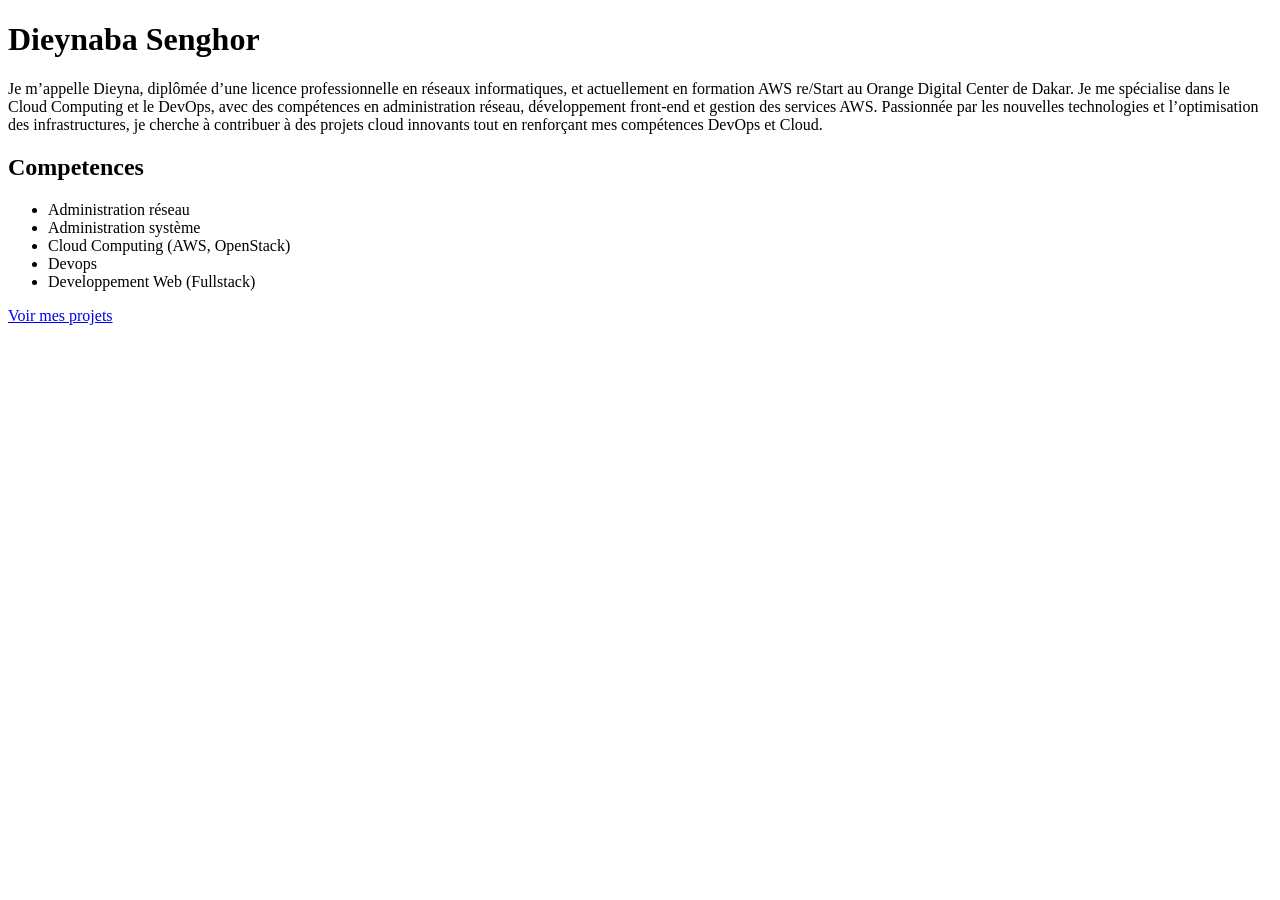
==== index.html @ 1468c09a "modification du fichier index.html" ====
<!DOCTYPE html>
<html lang="fr">
<head>
    <meta charset="UTF-8">
    <meta name="viewport" content="width=device-width, initial-scale=1.0">
    <title>Mon portfolio</title>
</head>
<body>
    <h1>Dieynaba Senghor</h1>
    <p>Je m’appelle Dieyna, diplômée d’une licence professionnelle en réseaux informatiques, et actuellement en formation AWS re/Start au Orange Digital Center de Dakar. Je me spécialise dans le Cloud Computing et le DevOps, avec des compétences en administration réseau, développement front-end et gestion des services AWS. Passionnée par les nouvelles technologies et l’optimisation des infrastructures, je cherche à contribuer à des projets cloud innovants tout en renforçant mes compétences DevOps et Cloud.</p>
    <h2>Competences</h2>
    <ul>
        <li>Administration réseau</li> 
        <li>Administration système</li> 
        <li>Cloud Computing (AWS, OpenStack)</li>
        <li>Devops</li>
        <li>Developpement Web (Fullstack) </li>
    </ul>
    <a href="lister-projets.html">Voir mes projets</a>
</body>
</html>
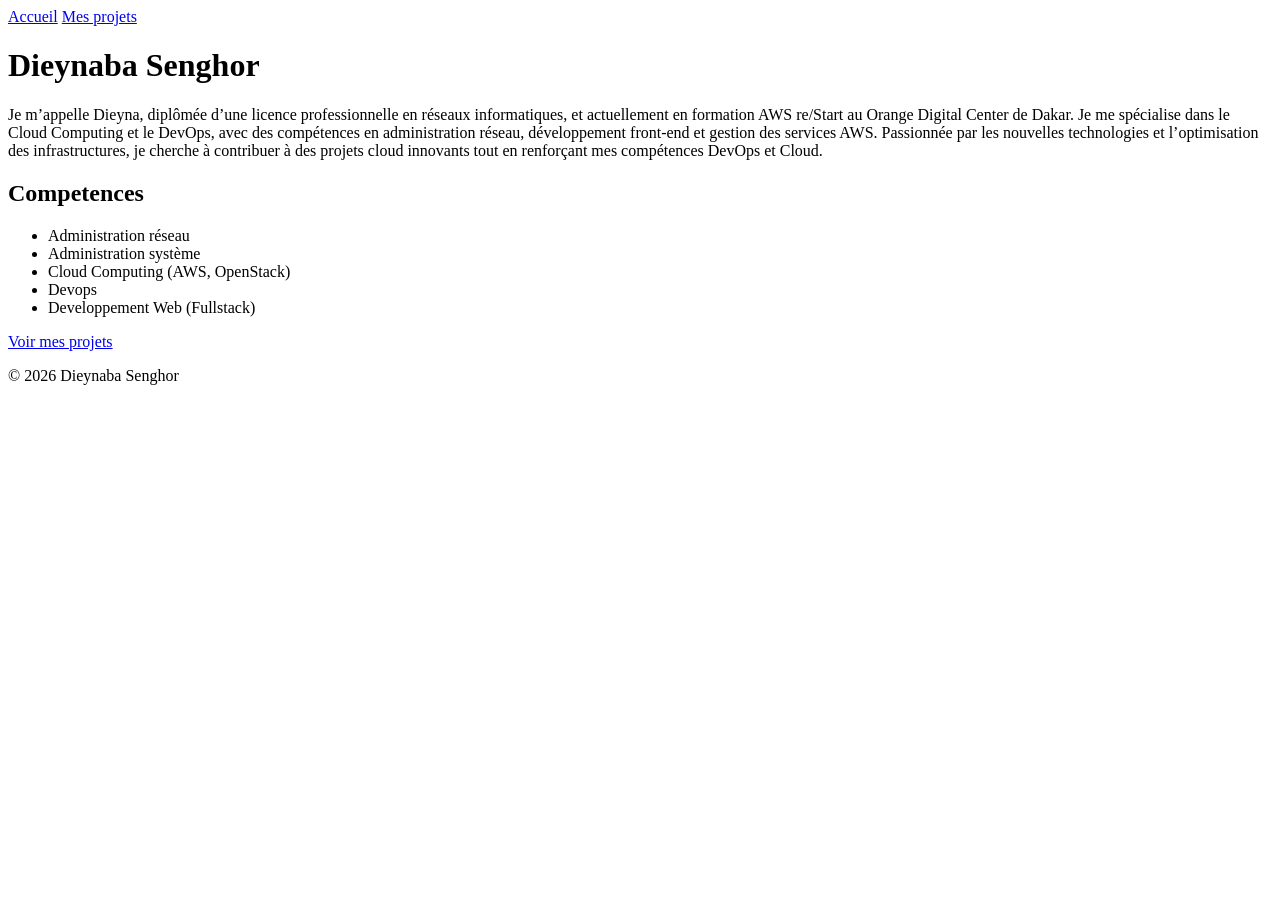
==== commit 1a07b322: "ajout de entête de page, navigation et pied de page" ====
--- a/index.html
+++ b/index.html
@@ -1,21 +1,41 @@
-<!DOCTYPE html>
+<!doctype html>
 <html lang="fr">
-<head>
-    <meta charset="UTF-8">
-    <meta name="viewport" content="width=device-width, initial-scale=1.0">
+  <head>
+    <meta charset="UTF-8" />
+    <meta name="viewport" content="width=device-width, initial-scale=1.0" />
     <title>Mon portfolio</title>
-</head>
-<body>
-    <h1>Dieynaba Senghor</h1>
-    <p>Je m’appelle Dieyna, diplômée d’une licence professionnelle en réseaux informatiques, et actuellement en formation AWS re/Start au Orange Digital Center de Dakar. Je me spécialise dans le Cloud Computing et le DevOps, avec des compétences en administration réseau, développement front-end et gestion des services AWS. Passionnée par les nouvelles technologies et l’optimisation des infrastructures, je cherche à contribuer à des projets cloud innovants tout en renforçant mes compétences DevOps et Cloud.</p>
-    <h2>Competences</h2>
-    <ul>
-        <li>Administration réseau</li> 
-        <li>Administration système</li> 
+  </head>
+  <body>
+    <header>
+      <nav>
+        <a href="./index.html">Accueil</a>
+        <a href="./lister-projets.html">Mes projets</a>
+      </nav>
+    </header>
+    <main>
+      <h1>Dieynaba Senghor</h1>
+      <p>
+        Je m’appelle Dieyna, diplômée d’une licence professionnelle en réseaux
+        informatiques, et actuellement en formation AWS re/Start au Orange
+        Digital Center de Dakar. Je me spécialise dans le Cloud Computing et le
+        DevOps, avec des compétences en administration réseau, développement
+        front-end et gestion des services AWS. Passionnée par les nouvelles
+        technologies et l’optimisation des infrastructures, je cherche à
+        contribuer à des projets cloud innovants tout en renforçant mes
+        compétences DevOps et Cloud.
+      </p>
+      <h2>Competences</h2>
+      <ul>
+        <li>Administration réseau</li>
+        <li>Administration système</li>
         <li>Cloud Computing (AWS, OpenStack)</li>
         <li>Devops</li>
-        <li>Developpement Web (Fullstack) </li>
-    </ul>
-    <a href="lister-projets.html">Voir mes projets</a>
-</body>
+        <li>Developpement Web (Fullstack)</li>
+      </ul>
+      <a href="lister-projets.html">Voir mes projets</a>
+    </main>
+    <footer>
+      <p>© 2026 Dieynaba Senghor</p>
+    </footer>
+  </body>
 </html>
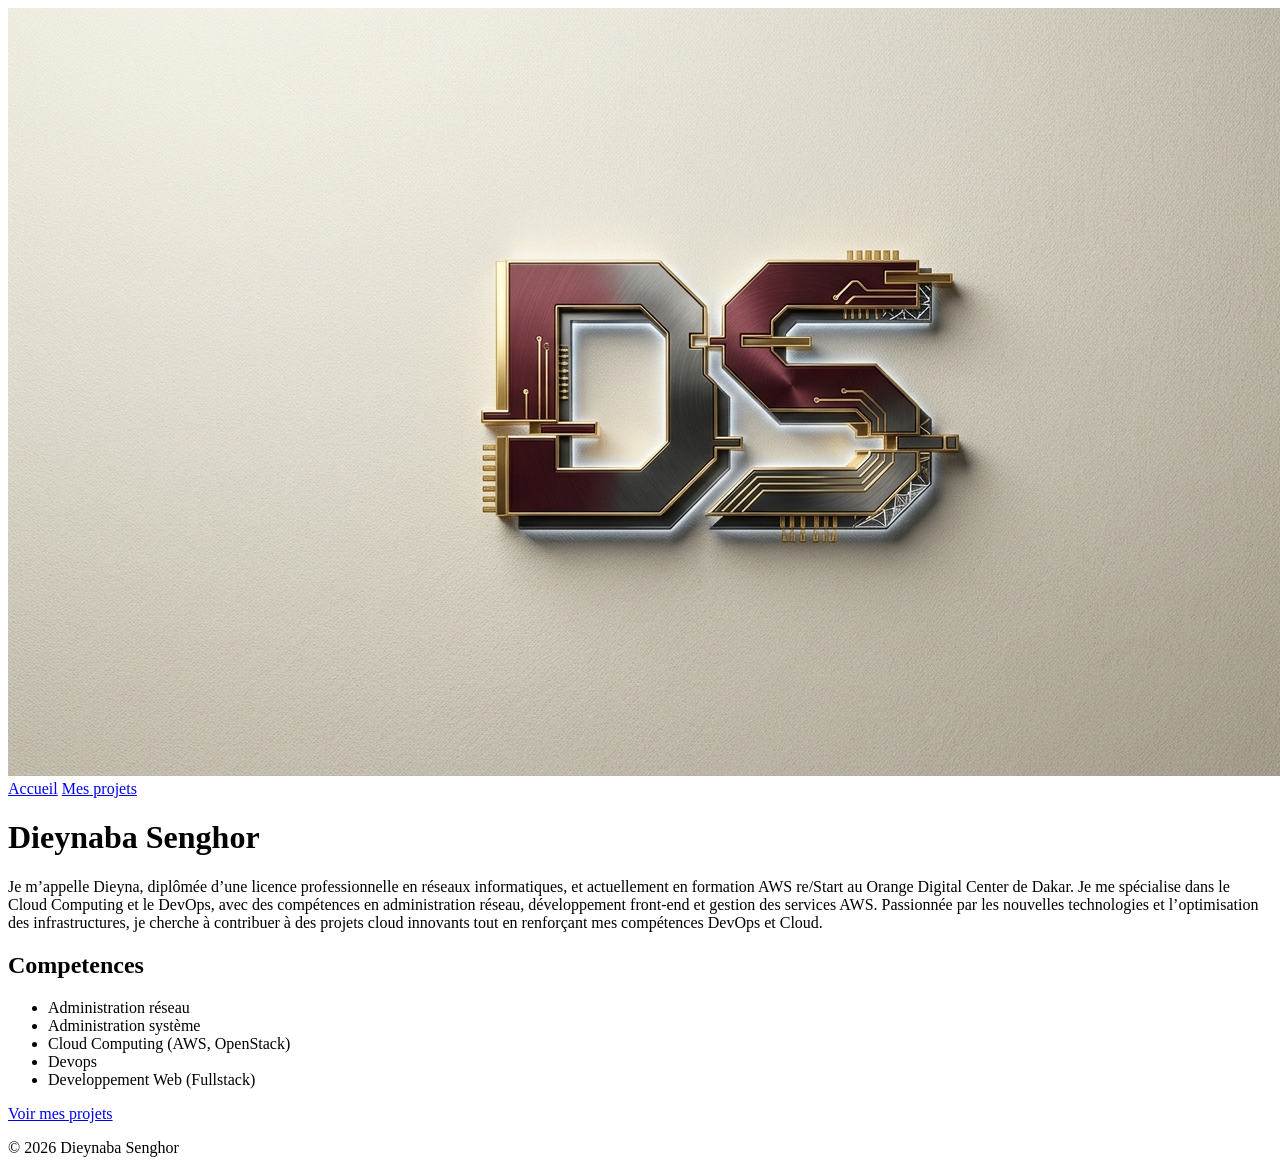
==== commit 1437a137: "ajout du logo dans l'entete" ====
--- a/index.html
+++ b/index.html
@@ -8,8 +8,13 @@
   <body>
     <header>
       <nav>
-        <a href="./index.html">Accueil</a>
-        <a href="./lister-projets.html">Mes projets</a>
+        <div>
+          <img src="./logo_portfolio.png" alt="logo de mon portfolio" />
+        </div>
+        <div>
+          <a href="./index.html">Accueil</a>
+          <a href="./lister-projets.html">Mes projets</a>
+        </div>
       </nav>
     </header>
     <main>
@@ -38,4 +43,4 @@
       <p>© 2026 Dieynaba Senghor</p>
     </footer>
   </body>
-</html>+</html>
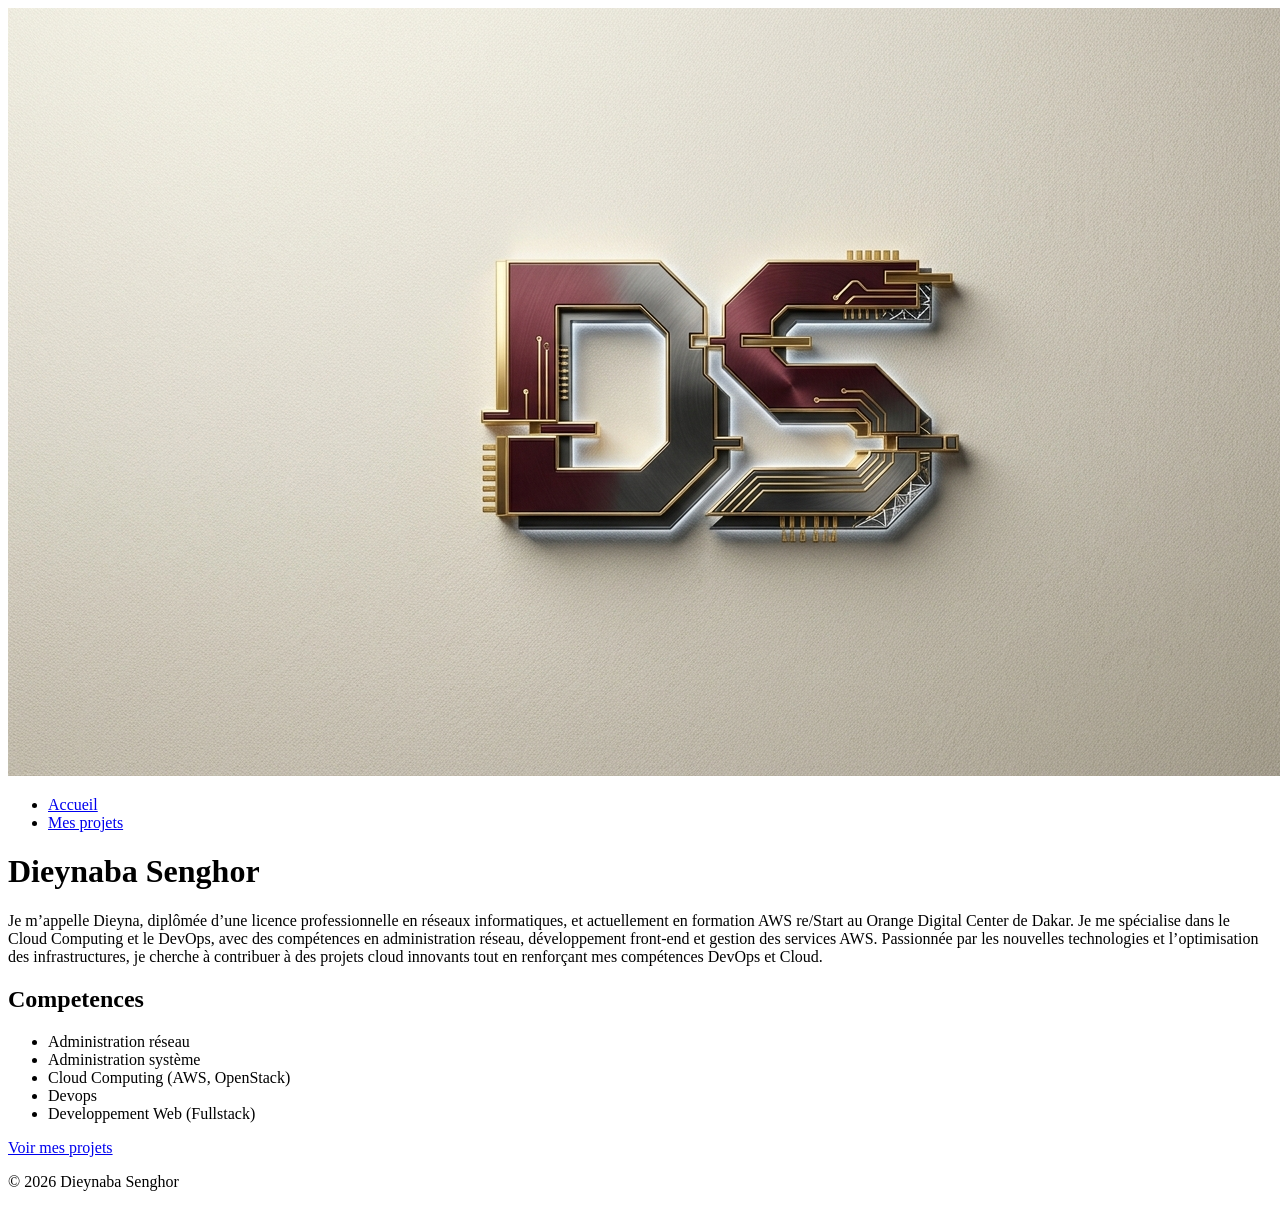
==== commit e2f8c163: "ajout du logo dans l'entete" ====
--- a/index.html
+++ b/index.html
@@ -7,16 +7,16 @@
   </head>
   <body>
     <header>
-      <nav>
+    <nav>
         <div>
-          <img src="./logo_portfolio.png" alt="logo de mon portfolio" />
+            <img src="./logo_portfolio.png" alt="logo de mon portfolio" />
         </div>
-        <div>
-          <a href="./index.html">Accueil</a>
-          <a href="./lister-projets.html">Mes projets</a>
-        </div>
-      </nav>
-    </header>
+        <ul>
+            <li><a href="./index.html">Accueil</a></li>
+            <li><a href="./lister-projets.html">Mes projets</a></li>
+        </ul>
+    </nav>
+</header>
     <main>
       <h1>Dieynaba Senghor</h1>
       <p>
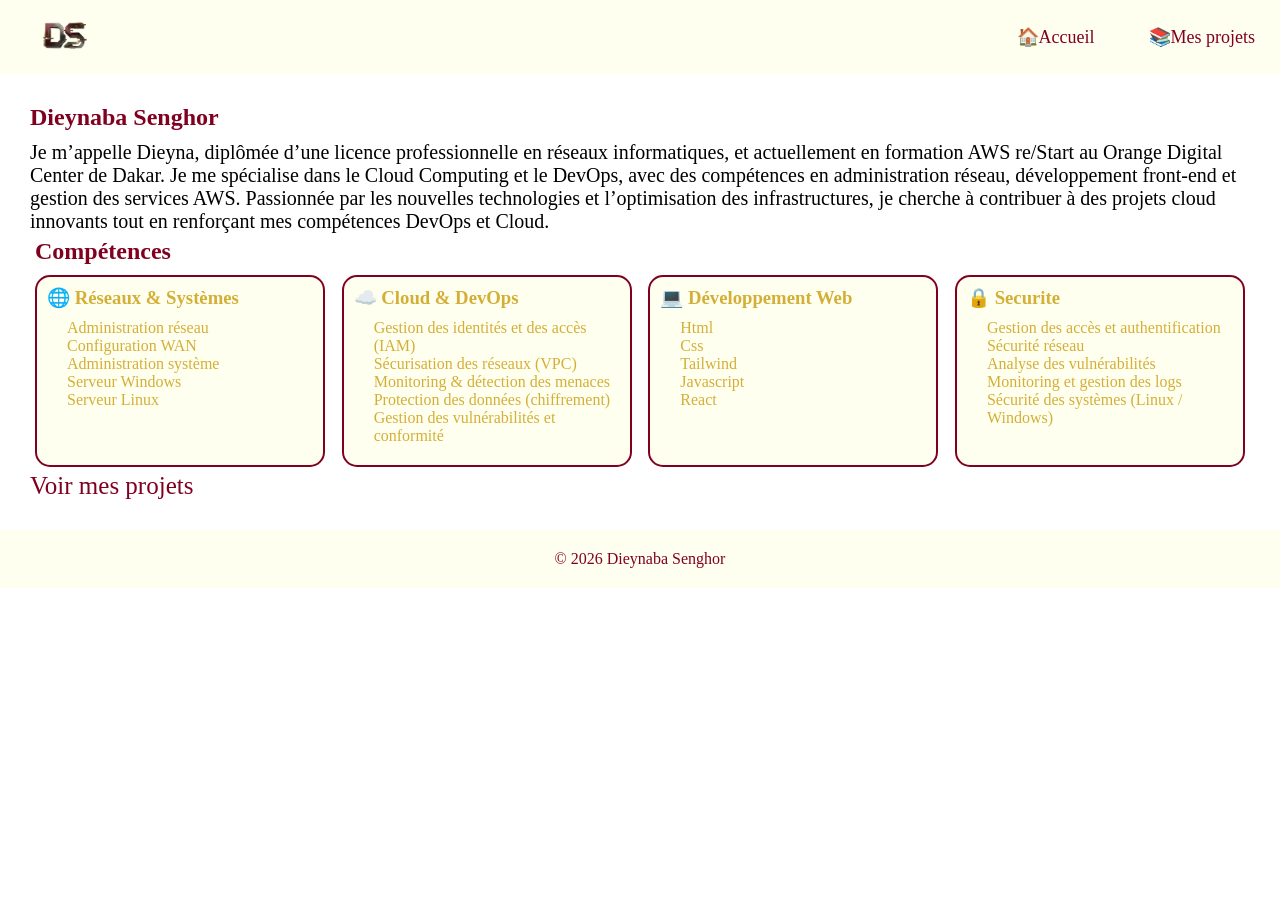
==== commit 85df13c0: "style de la page index" ====
--- a/index.html
+++ b/index.html
@@ -4,39 +4,83 @@
     <meta charset="UTF-8" />
     <meta name="viewport" content="width=device-width, initial-scale=1.0" />
     <title>Mon portfolio</title>
+    <link rel="stylesheet" href="style.css" />
   </head>
   <body>
     <header>
-    <nav>
-        <div>
-            <img src="./logo_portfolio.png" alt="logo de mon portfolio" />
+      <nav>
+        <div class="logo">
+          <img src="./logo_portfolioo.png" alt="Logo DS" />
         </div>
-        <ul>
-            <li><a href="./index.html">Accueil</a></li>
-            <li><a href="./lister-projets.html">Mes projets</a></li>
-        </ul>
-    </nav>
-</header>
+        <div class="nav-links">
+          <a href="./index.html">🏠Accueil</a>
+          <a href="./lister-projets.html">📚Mes projets</a>
+        </div>
+      </nav>
+    </header>
     <main>
-      <h1>Dieynaba Senghor</h1>
-      <p>
-        Je m’appelle Dieyna, diplômée d’une licence professionnelle en réseaux
-        informatiques, et actuellement en formation AWS re/Start au Orange
-        Digital Center de Dakar. Je me spécialise dans le Cloud Computing et le
-        DevOps, avec des compétences en administration réseau, développement
-        front-end et gestion des services AWS. Passionnée par les nouvelles
-        technologies et l’optimisation des infrastructures, je cherche à
-        contribuer à des projets cloud innovants tout en renforçant mes
-        compétences DevOps et Cloud.
-      </p>
-      <h2>Competences</h2>
-      <ul>
-        <li>Administration réseau</li>
-        <li>Administration système</li>
-        <li>Cloud Computing (AWS, OpenStack)</li>
-        <li>Devops</li>
-        <li>Developpement Web (Fullstack)</li>
-      </ul>
+      <section class="presentation">
+        <div class="titre">
+          <h1>Dieynaba Senghor</h1>
+        </div>
+        <div class="info">
+          <p>
+            Je m’appelle Dieyna, diplômée d’une licence professionnelle en
+            réseaux informatiques, et actuellement en formation AWS re/Start au
+            Orange Digital Center de Dakar. Je me spécialise dans le Cloud
+            Computing et le DevOps, avec des compétences en administration
+            réseau, développement front-end et gestion des services AWS.
+            Passionnée par les nouvelles technologies et l’optimisation des
+            infrastructures, je cherche à contribuer à des projets cloud
+            innovants tout en renforçant mes compétences DevOps et Cloud.
+          </p>
+        </div>
+      </section>
+      <section class="competences">
+        <h2>Compétences</h2>
+        <div class="cartes">
+          <div class="carte">
+            <h3>🌐 Réseaux & Systèmes</h3>
+            <ul>
+              <li>Administration réseau</li>
+              <li>Configuration WAN</li>
+              <li>Administration système</li>
+              <li>Serveur Windows</li>
+              <li>Serveur Linux</li>
+            </ul>
+          </div>
+          <div class="carte">
+            <h3>☁️ Cloud & DevOps</h3>
+            <ul>
+              <li>Gestion des identités et des accès (IAM)</li>
+              <li>Sécurisation des réseaux (VPC)</li>
+              <li>Monitoring & détection des menaces</li>
+              <li>Protection des données (chiffrement)</li>
+              <li>Gestion des vulnérabilités et conformité</li>
+            </ul>
+          </div>
+          <div class="carte">
+            <h3>💻 Développement Web</h3>
+            <ul>
+              <li>Html</li>
+              <li>Css</li>
+              <li>Tailwind</li>
+              <li>Javascript</li>
+              <li>React</li>
+            </ul>
+          </div>
+          <div class="carte">
+            <h3>🔒 Securite</h3>
+            <ul>
+              <li>Gestion des accès et authentification</li>
+              <li>Sécurité réseau</li>
+              <li>Analyse des vulnérabilités</li>
+              <li>Monitoring et gestion des logs</li>
+              <li>Sécurité des systèmes (Linux / Windows)</li>
+            </ul>
+          </div>
+        </div>
+      </section>
       <a href="lister-projets.html">Voir mes projets</a>
     </main>
     <footer>
--- a/style.css
+++ b/style.css
@@ -0,0 +1,82 @@
+* {
+  margin: 0;
+  padding: 0;
+  box-sizing: border-box;
+}
+/*css main*/
+main {
+  padding: 30px;
+}
+main h1, main h2 {
+    margin-bottom: 10px;
+    color: #800020;
+}
+.info {
+    font-size: 20px;
+}
+main ul {
+    padding-left: 20px;
+    margin: 10px 0;
+    list-style-type: none;
+}
+main a {
+    color: #800020;
+    text-decoration: none;
+    font-size: 25px;
+    
+}
+/*css header*/
+header {
+  background-color: #fffff0;
+}
+nav {
+  display: flex;
+  justify-content: space-between;
+  align-items: center;
+}
+.logo img {
+  height: 70px;
+  background-color: #fffff0;
+  transition: transform 0.3s ease;
+}
+.logo img:hover {
+  transform: scale(1.05);
+}
+.nav-links a {
+  color: #800020;
+  padding: 25px;
+  text-decoration: none;
+  font-size: 18px;
+}
+.nav-links a:hover {
+    color: #D4AF37;
+}
+/*css cartes*/
+.competences {
+    padding: 5px;
+}
+.cartes {
+    display: flex;
+    justify-content: space-between;
+    gap: 15px;
+    
+}
+.carte{
+    background-color: #fffff0;
+    color: #D4AF37;
+    border: 2px solid #800020;
+    padding: 10px;
+    border-radius: 15px;
+    width: 290px;
+    transition: transform 0.3s ease;
+}
+.carte:hover {
+transform: scale(1.05);
+}
+/*css pieds de pages*/
+footer {
+  background-color: #fffff0;
+  color: #800020;
+  padding: 20px;
+  text-align: center;
+}
